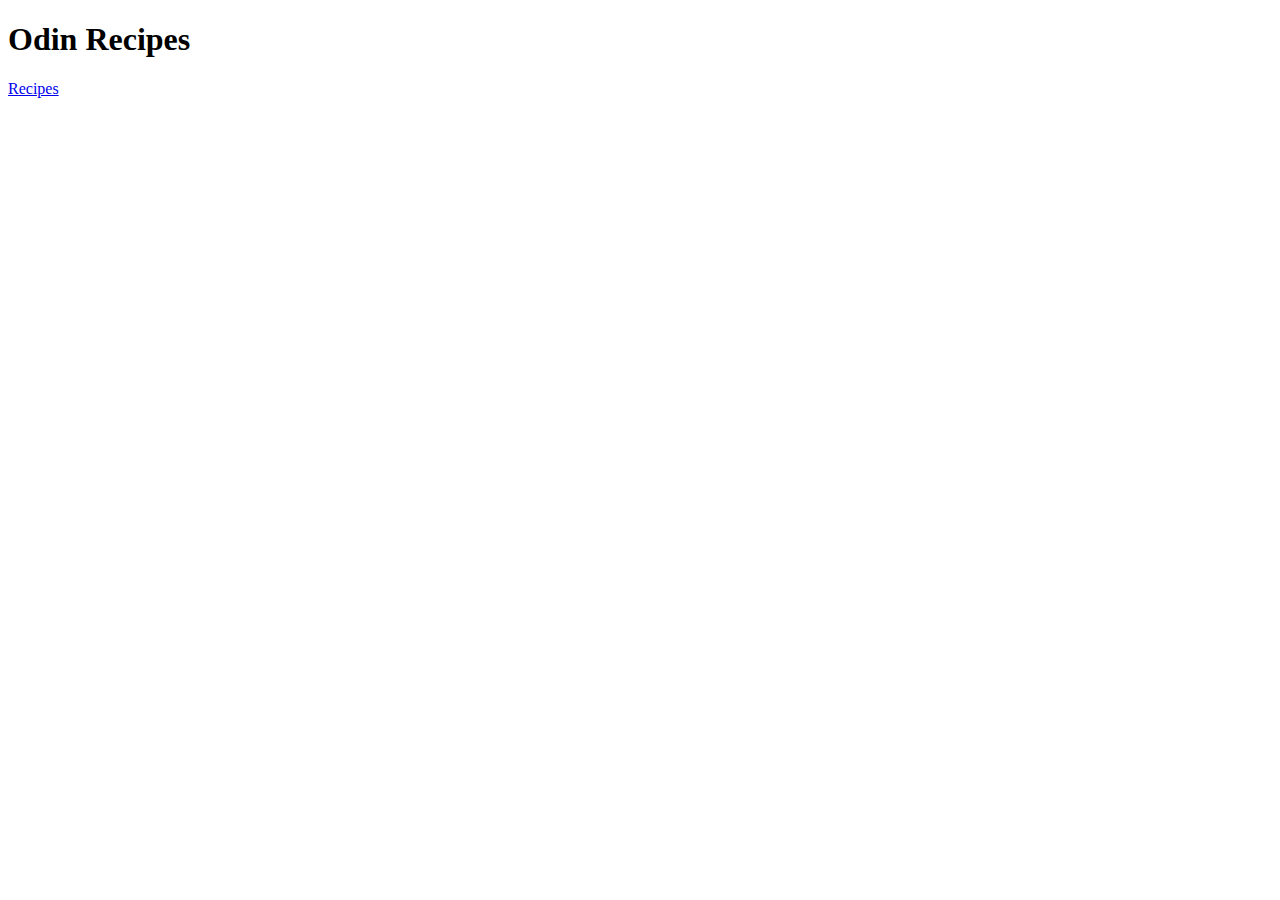
==== index.html @ ebfebd24 "Add new recipe site" ====
<!DOCTYPE html>
<html lang="en">
<head>
    <meta charset="UTF-8">
    <meta http-equiv="X-UA-Compatible" content="IE=edge">
    <meta name="viewport" content="width=device-width, initial-scale=1.0">
    <title>Document</title>
</head>
<body>
    <h1>Odin Recipes</h1>
    <a href="/odin-recipes/lasagna.html">Recipes</a>
</body>
</html>
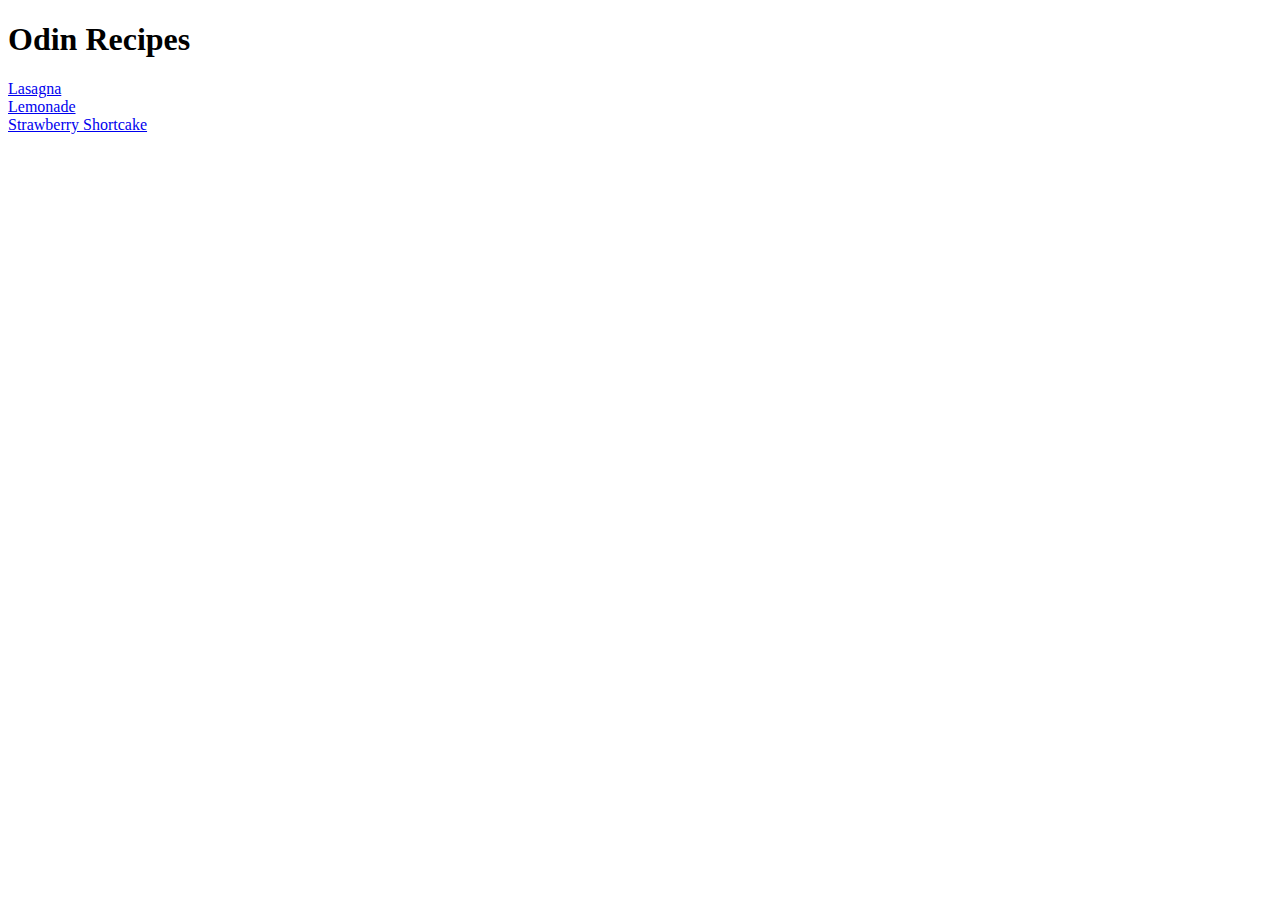
==== commit e26ec747: "Updates to recipe website and updated basic info on READM.md" ====
--- a/index.html
+++ b/index.html
@@ -8,6 +8,8 @@
 </head>
 <body>
     <h1>Odin Recipes</h1>
-    <a href="/odin-recipes/lasagna.html">Recipes</a>
+    <a href="/odin-recipes/lasagna.html">Lasagna</a><br>
+    <a href="/odin-recipes/lemonade.html">Lemonade</a><br>
+    <a href="/odin-recipes/strawberry.html">Strawberry Shortcake</a>
 </body>
 </html>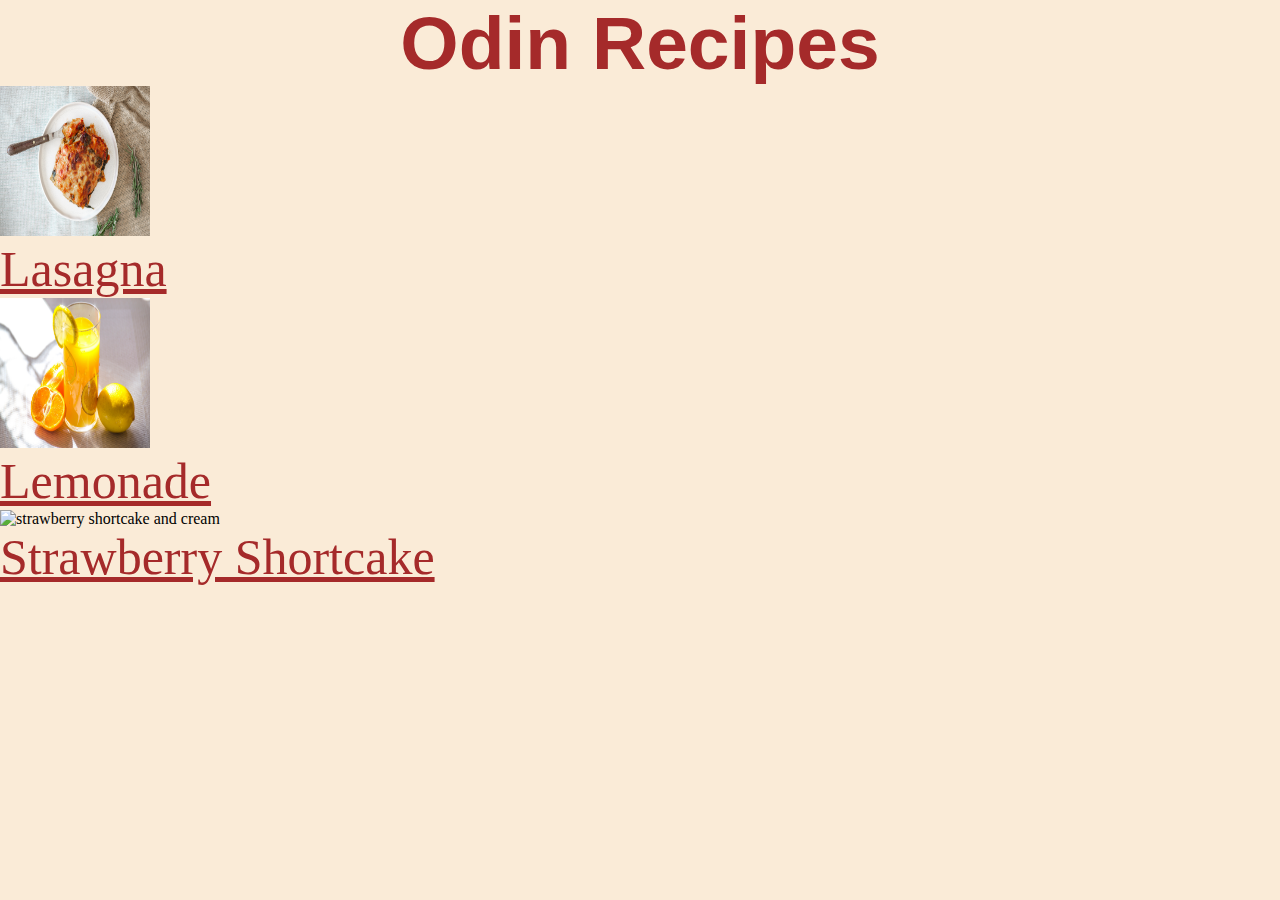
==== commit 592f1834: "Update Odin Recipes" ====
--- a/index.html
+++ b/index.html
@@ -4,12 +4,22 @@
     <meta charset="UTF-8">
     <meta http-equiv="X-UA-Compatible" content="IE=edge">
     <meta name="viewport" content="width=device-width, initial-scale=1.0">
+    <link rel="stylesheet" href="style.css">
     <title>Document</title>
 </head>
 <body>
     <h1>Odin Recipes</h1>
-    <a href="/odin-recipes/lasagna.html">Lasagna</a><br>
-    <a href="/odin-recipes/lemonade.html">Lemonade</a><br>
-    <a href="/odin-recipes/strawberry.html">Strawberry Shortcake</a>
+    <p>
+        <img src="images/lasagna.jpg" alt="lasagna picture"><br>
+        <a href="lasagna.html" class="lasagna-page">Lasagna</a>
+    </p>
+    <p>
+        <img src="images/lemonade.jpg" alt="glass of lemonade"><br>
+        <a href="lemonade.html" class="lemonade-page">Lemonade</a>
+    </p>
+    <p>
+        <img src="images/strawberry.jpg" alt="strawberry shortcake and cream"><br>
+        <a href="strawberry.html" class="strawberry-page">Strawberry Shortcake</a>
+    </p>
 </body>
 </html>--- a/style.css
+++ b/style.css
@@ -0,0 +1,32 @@
+* {
+    margin: 0;
+    padding: 0;
+    background-color: #faebd7;
+}
+
+h1 {
+    text-align: center;
+    font-size: 75px;
+    color: brown;
+    font-family: Helvetica, sans-serif;
+}
+
+.lasagna-page {
+    font-size: 50px;
+    color: brown;
+}
+
+.lemonade-page {
+    font-size: 50px;
+    color: brown;
+}
+
+.strawberry-page {
+    font-size: 50px;
+    color: brown;
+}
+
+img {
+    height:150px;
+    width: 150px;
+}